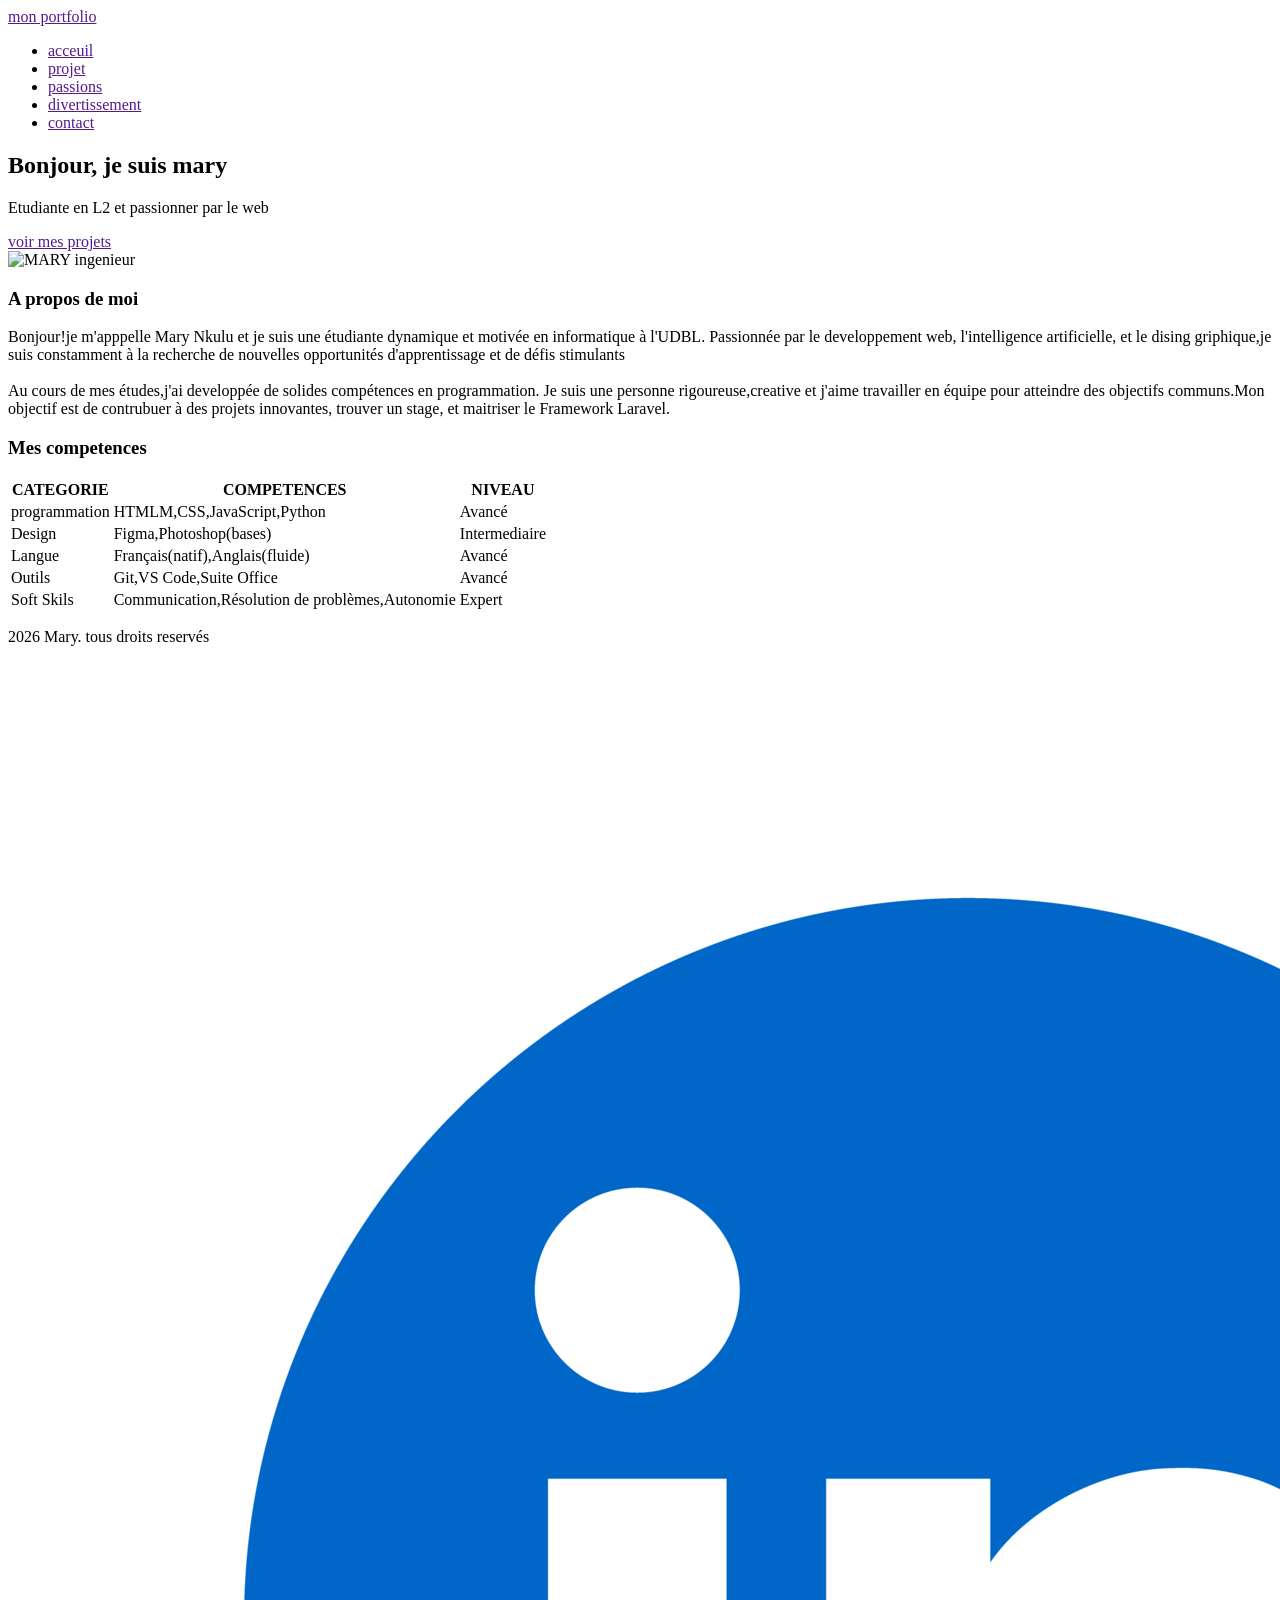
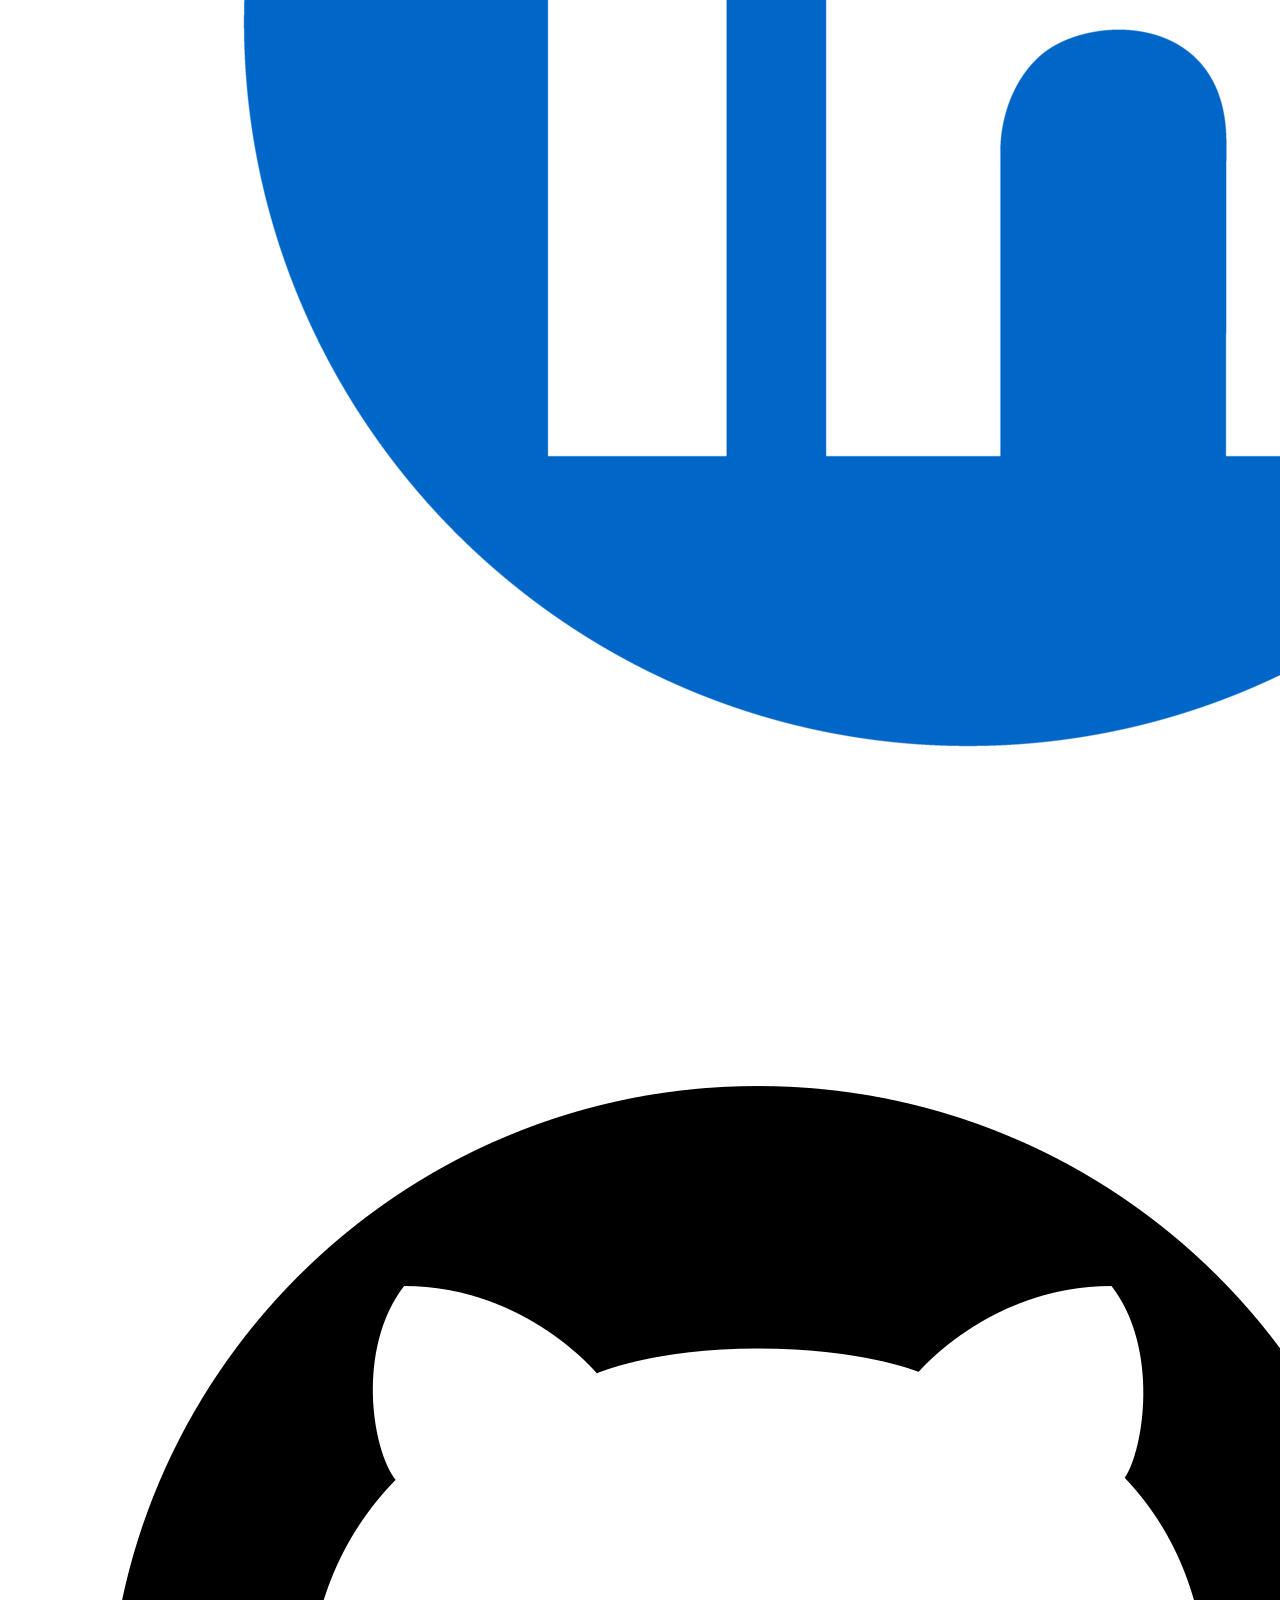
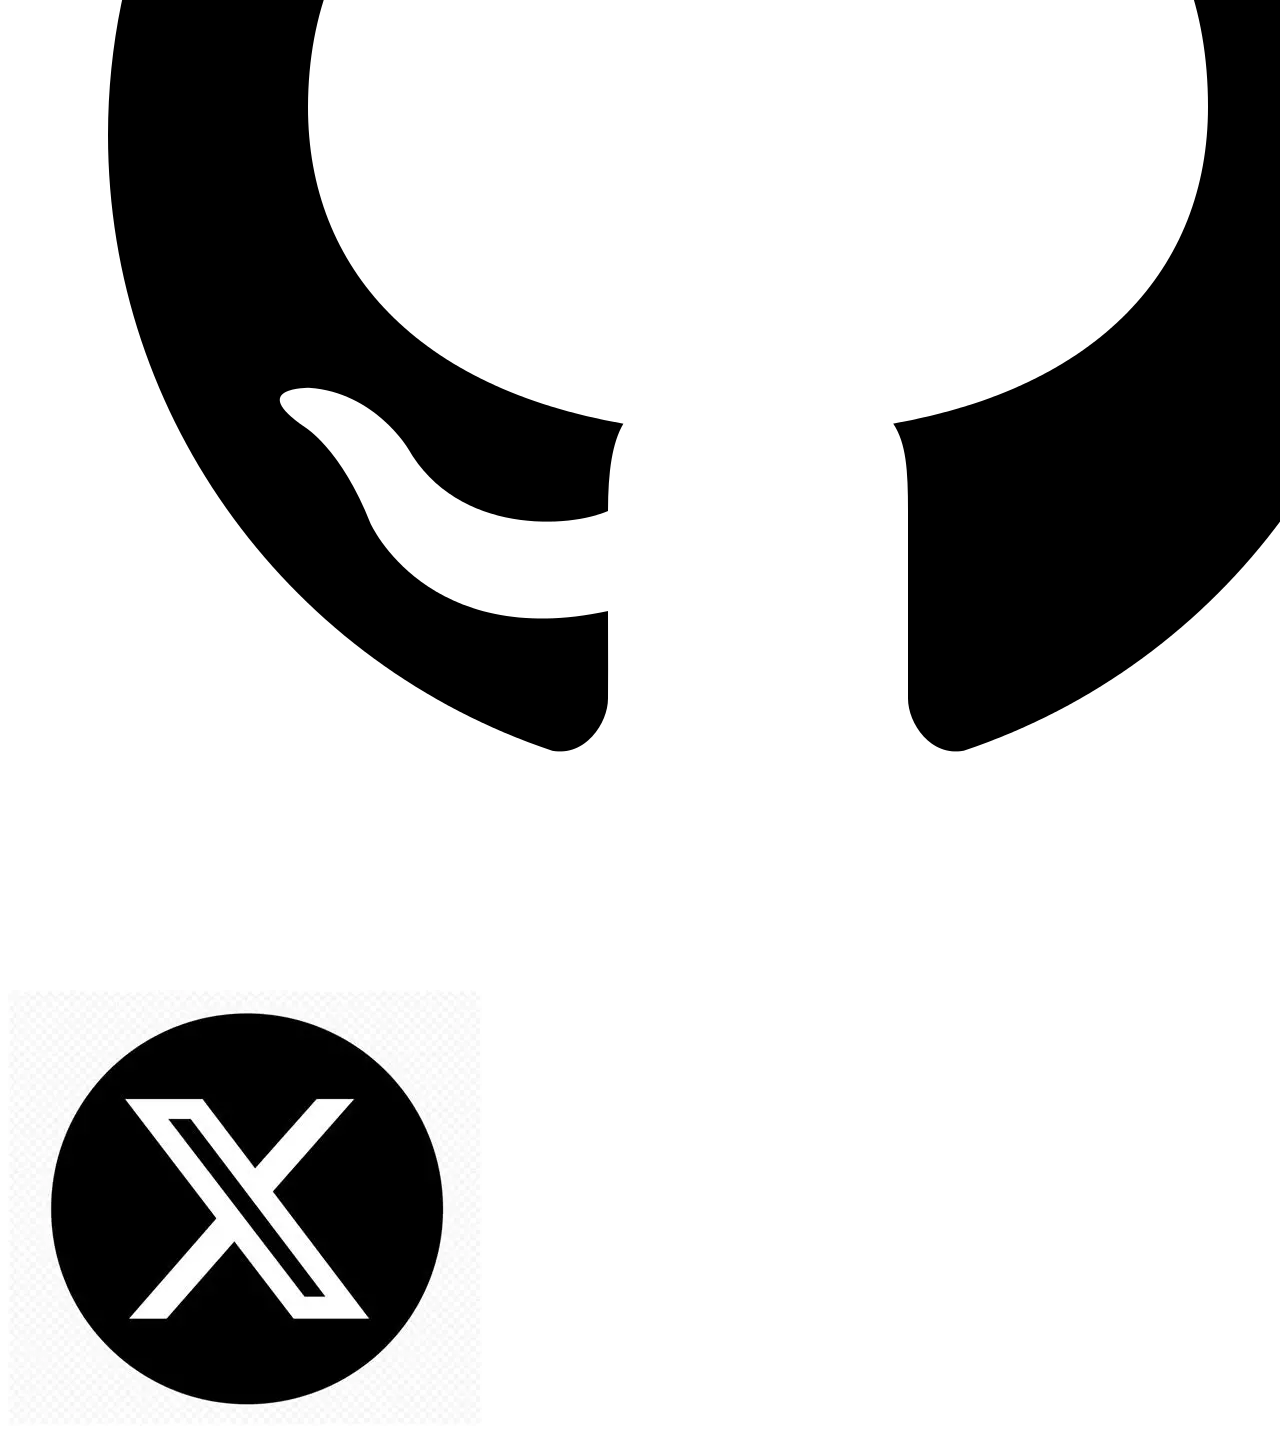
==== index.html @ ce4bcf6a "Modification de mon portfolio parite HTML" ====
<!DOCTYPE html>
<html lang="en">
<head>
    <meta charset="UTF-8">
    <meta name="viewport" content="width=device-width, initial-scale=1.0">
    <title>mon portfolio</title>
</head>
<body>
    <head>
        <div>
    <a href="">mon portfolio</a>
        </div>
        <nav>
            <ul>
                <li><a href="">acceuil</a></li>
                <li><a href="">projet</a></li>
                <li><a href="">passions</a></li>
                <li><a href="">divertissement</a></li>
                <li><a href="">contact</a></li>
            </ul>
        </nav>
    </head>
    <main>
       <section>
        <div>
            <h1>Bonjour, je suis mary</h1>
            <p>Etudiante en L2 et passionner par le web</p>
            <a href="">voir mes projets</a>
        </div>
        <div>
            <img src="image/MARY.jpg" alt="MARY ingenieur" width="300">
        </div>
       </section>
       <section>
        <h3> A propos de moi</h3>
        <p>
            Bonjour!je m'apppelle Mary Nkulu et je suis une étudiante dynamique et motivée en 
            informatique à l'UDBL. Passionnée par le developpement web, l'intelligence artificielle, 
            et le dising griphique,je suis constamment à la recherche de nouvelles opportunités 
            d'apprentissage et de défis stimulants <br> <br>
            
            Au cours de mes études,j'ai developpée de solides compétences en programmation. 
            Je suis une personne rigoureuse,creative et j'aime travailler en équipe pour atteindre 
            des objectifs communs.Mon objectif est de contrubuer à des projets innovantes, trouver 
            un stage, et maitriser le Framework Laravel.
        </p>
       </section> 
       <SEction>
        <h3> Mes competences</h3>
        <table>
            <tr>
                <th>CATEGORIE</th>
                <th>COMPETENCES</th>
                <th>NIVEAU</th>
            </tr>
            <tr>
                <td>programmation</td>
                <td>HTMLM,CSS,JavaScript,Python</td>
                <td>Avancé</td>
            </tr>
            <tr>
                <td>Design</td>
                <td>Figma,Photoshop(bases)</td>
                <td>Intermediaire</td>
            </tr>
            <tr>
                <td>Langue</td>
                <td>Français(natif),Anglais(fluide)</td>
                <td>Avancé</td>
            </tr>
            <tr>
                <td>Outils</td>
                <td>Git,VS Code,Suite Office</td>
                <td>Avancé</td>
            </tr>
            <tr>
                <td>Soft Skils</td>
                <td>Communication,Résolution de problèmes,Autonomie</td>
                <td>Expert</td>
            </tr>
        </table>
       </SEction>
    </main>
    <footer>
        <p>2026 Mary. tous droits reservés</p>
        <div>
            <img src="image/logolidink.webp" alt="logo liding">
            <img src="image/github.png" alt="logo github">
            <img src="image/logo_x.webp" alt="logo_x">

        </div>
    </footer>
</body>
</html>
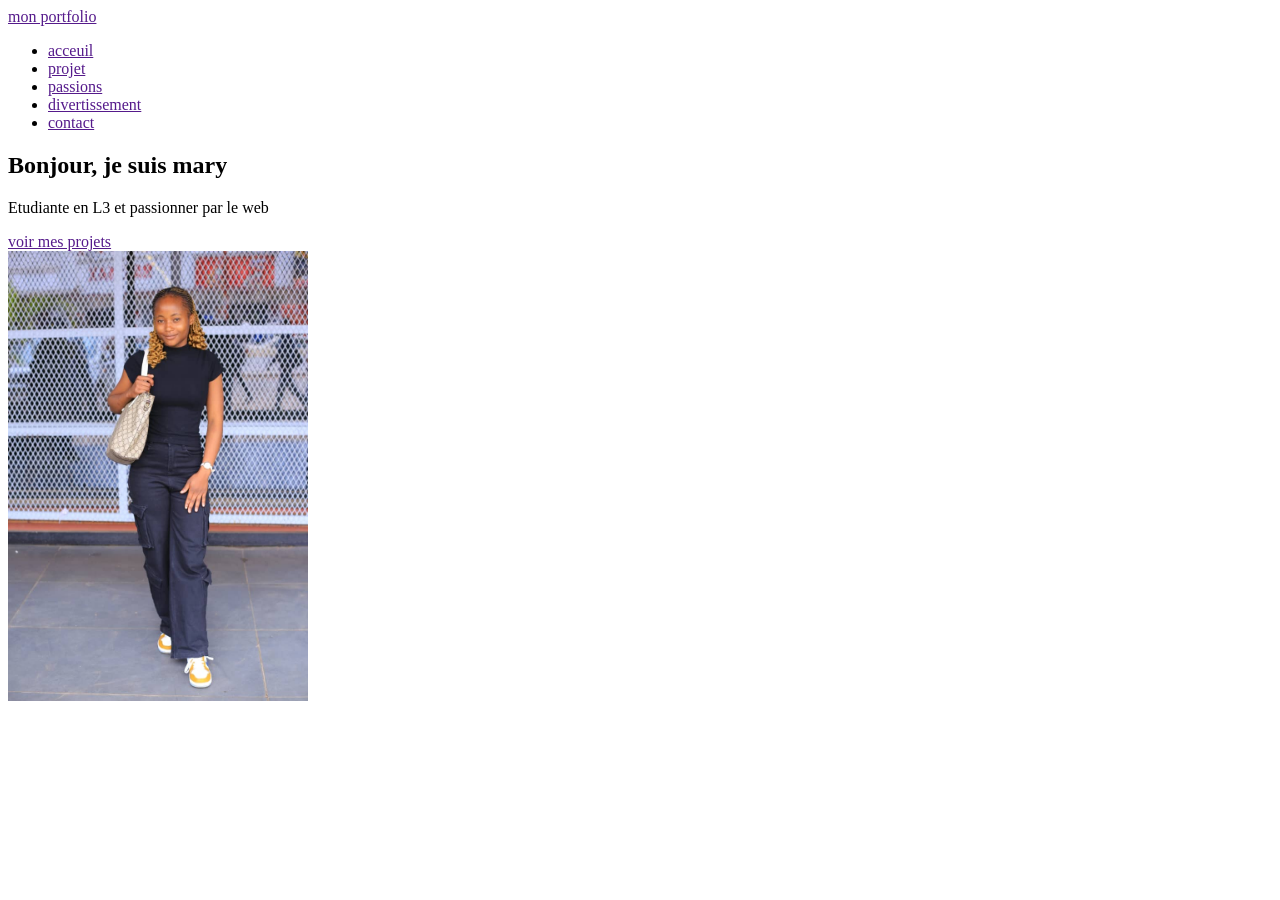
==== commit 7b5a397b: "Mon premier envoi" ====
--- a/index.html
+++ b/index.html
@@ -24,71 +24,15 @@
        <section>
         <div>
             <h1>Bonjour, je suis mary</h1>
-            <p>Etudiante en L2 et passionner par le web</p>
+            <p>Etudiante en L3 et passionner par le web</p>
             <a href="">voir mes projets</a>
         </div>
         <div>
             <img src="image/MARY.jpg" alt="MARY ingenieur" width="300">
         </div>
        </section>
-       <section>
-        <h3> A propos de moi</h3>
-        <p>
-            Bonjour!je m'apppelle Mary Nkulu et je suis une étudiante dynamique et motivée en 
-            informatique à l'UDBL. Passionnée par le developpement web, l'intelligence artificielle, 
-            et le dising griphique,je suis constamment à la recherche de nouvelles opportunités 
-            d'apprentissage et de défis stimulants <br> <br>
-            
-            Au cours de mes études,j'ai developpée de solides compétences en programmation. 
-            Je suis une personne rigoureuse,creative et j'aime travailler en équipe pour atteindre 
-            des objectifs communs.Mon objectif est de contrubuer à des projets innovantes, trouver 
-            un stage, et maitriser le Framework Laravel.
-        </p>
-       </section> 
-       <SEction>
-        <h3> Mes competences</h3>
-        <table>
-            <tr>
-                <th>CATEGORIE</th>
-                <th>COMPETENCES</th>
-                <th>NIVEAU</th>
-            </tr>
-            <tr>
-                <td>programmation</td>
-                <td>HTMLM,CSS,JavaScript,Python</td>
-                <td>Avancé</td>
-            </tr>
-            <tr>
-                <td>Design</td>
-                <td>Figma,Photoshop(bases)</td>
-                <td>Intermediaire</td>
-            </tr>
-            <tr>
-                <td>Langue</td>
-                <td>Français(natif),Anglais(fluide)</td>
-                <td>Avancé</td>
-            </tr>
-            <tr>
-                <td>Outils</td>
-                <td>Git,VS Code,Suite Office</td>
-                <td>Avancé</td>
-            </tr>
-            <tr>
-                <td>Soft Skils</td>
-                <td>Communication,Résolution de problèmes,Autonomie</td>
-                <td>Expert</td>
-            </tr>
-        </table>
-       </SEction>
+       <section></section> 
+       <section></section>
     </main>
-    <footer>
-        <p>2026 Mary. tous droits reservés</p>
-        <div>
-            <img src="image/logolidink.webp" alt="logo liding">
-            <img src="image/github.png" alt="logo github">
-            <img src="image/logo_x.webp" alt="logo_x">
-
-        </div>
-    </footer>
 </body>
 </html>
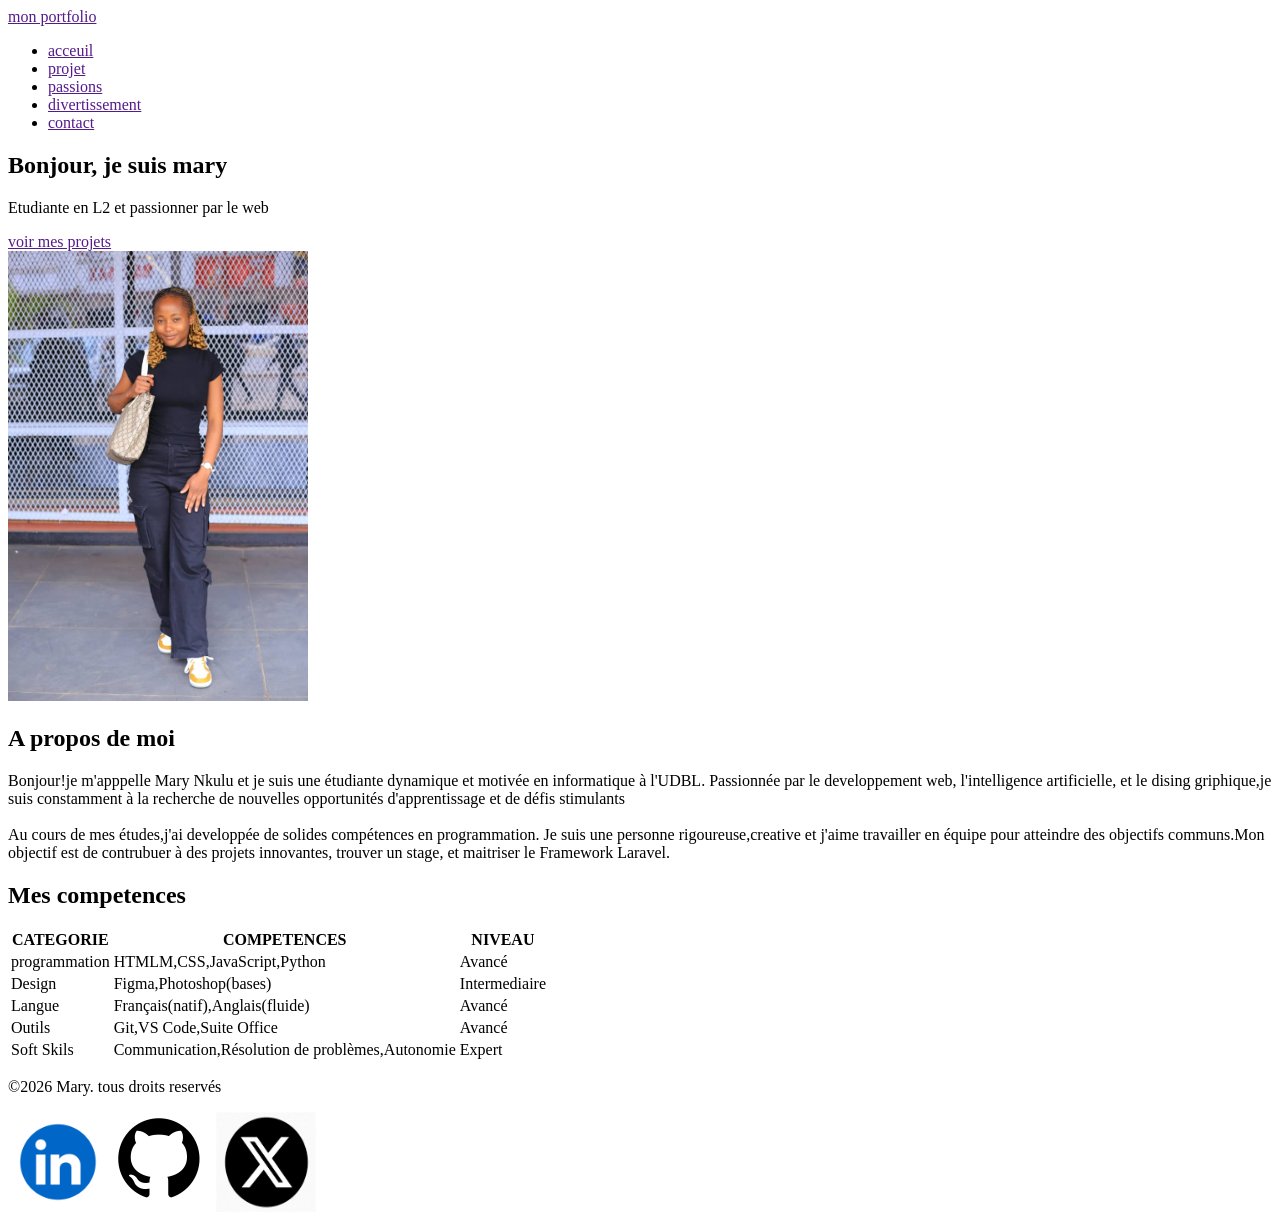
==== commit aa32ac33: "finir la maqutte et initialiser le fichier de style css" ====
--- a/index.html
+++ b/index.html
@@ -2,8 +2,9 @@
 <html lang="en">
 <head>
     <meta charset="UTF-8">
+    <link rel="stylesheet" href="styles.css">
     <meta name="viewport" content="width=device-width, initial-scale=1.0">
-    <title>mon portfolio</title>
+    <title> mon portfolio</title>
 </head>
 <body>
     <head>
@@ -24,15 +25,75 @@
        <section>
         <div>
             <h1>Bonjour, je suis mary</h1>
-            <p>Etudiante en L3 et passionner par le web</p>
+            <p>Etudiante en L2 et passionner par le web</p>
             <a href="">voir mes projets</a>
         </div>
         <div>
             <img src="image/MARY.jpg" alt="MARY ingenieur" width="300">
         </div>
        </section>
-       <section></section> 
-       <section></section>
+       <section>
+        <h2> A propos de moi </h2>
+        <p>
+            Bonjour!je m'apppelle Mary Nkulu et je suis une étudiante dynamique et motivée en 
+            informatique à l'UDBL. Passionnée par le developpement web, l'intelligence artificielle, 
+            et le dising griphique,je suis constamment à la recherche de nouvelles opportunités 
+            d'apprentissage et de défis stimulants <br> <br>
+        
+            Au cours de mes études,j'ai developpée de solides compétences en programmation. 
+            Je suis une personne rigoureuse,creative et j'aime travailler en équipe pour atteindre 
+            des objectifs communs.Mon objectif est de contrubuer à des projets innovantes, trouver 
+            un stage, et maitriser le Framework Laravel.
+        </p>
+       </section> 
+       <SEction>
+        <h2> Mes competences</h2>
+        <table>
+            <thead>
+            <tr>
+                <th>CATEGORIE</th>
+                <th>COMPETENCES</th>
+                <th>NIVEAU</th>
+            </tr>
+            <thead>
+                <tbody>
+            <tr>
+                <td>programmation</td>
+                <td>HTMLM,CSS,JavaScript,Python</td>
+                <td>Avancé</td>
+            </tr>
+            <tr>
+                <td>Design</td>
+                <td>Figma,Photoshop(bases)</td>
+                <td>Intermediaire</td>
+            </tr>
+            <tr>
+                <td>Langue</td>
+                <td>Français(natif),Anglais(fluide)</td>
+                <td>Avancé</td>
+            </tr>
+            <tr>
+                <td>Outils</td>
+                <td>Git,VS Code,Suite Office</td>
+                <td>Avancé</td>
+            </tr>
+            <tr>
+                <td>Soft Skils</td>
+                <td>Communication,Résolution de problèmes,Autonomie</td>
+                <td>Expert</td>
+            </tr>
+            <tbody>
+        </table>
+       </SEction>
     </main>
+    <footer>
+        <p>&copy;2026 Mary. tous droits reservés</p>
+        <div>
+            <img src="image/logolidink.webp" alt="logo liding">
+            <img src="image/github.png" alt="logo github">
+            <img src="image/logo_x.webp" alt="logo_x">
+
+        </div>
+    </footer>
 </body>
 </html>
--- a/styles.css
+++ b/styles.css
@@ -0,0 +1,15 @@
+:root {
+    --violet-doux: #6C63FF;
+    --violet-fonce: #534EDD;
+    --orange-vif: #FFA726;
+    --gris-tres-fonce: #333;
+    --gris-fonce: #666;
+    --gris-tres-claire: #F8F8F8;
+    --gris-clair: #EEE;
+
+}
+
+footer img {
+    width: 100px;
+    height: 100px;
+}
